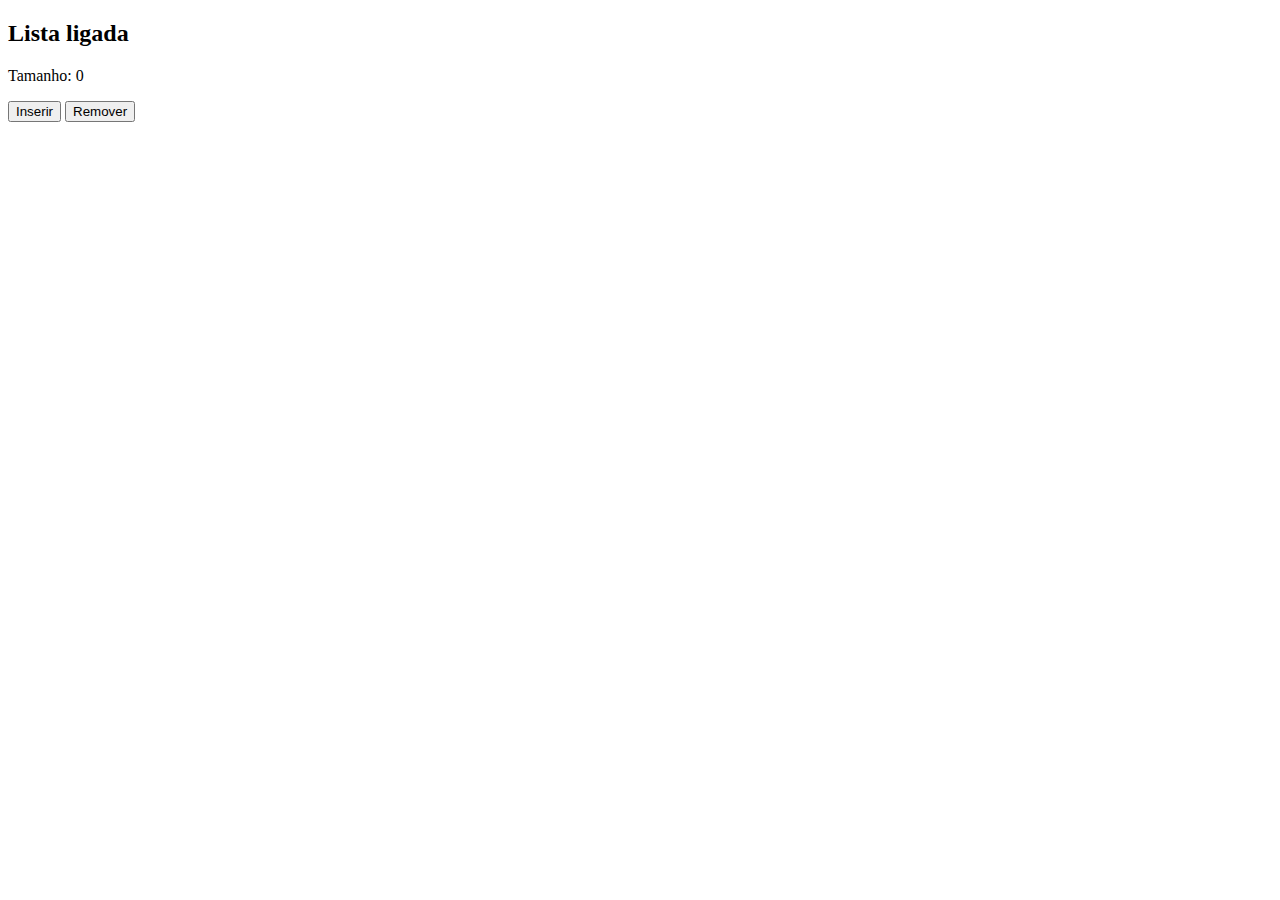
==== linked-list/index.html @ 92a81a67 "add: linked list" ====
<!DOCTYPE html>
<html lang="pt-br">
<head>
  <meta charset="UTF-8">
  <meta name="viewport" content="width=device-width, initial-scale=1">
  <title>Lista Ligada</title>
  <link rel="stylesheet" href="./style.css">
</head>
<body>
  <h2>Lista ligada</h2>
  
  <p>Tamanho: <span id="listSize">0</span></p>
  <span id="listWarn"></span>
  
  <ul id="linkedList"></ul>
  
  <button id="insert">Inserir</button>
  <button id="remove">Remover</button>
  <script type="module" src="./script.js"></script>
</body>
</html>
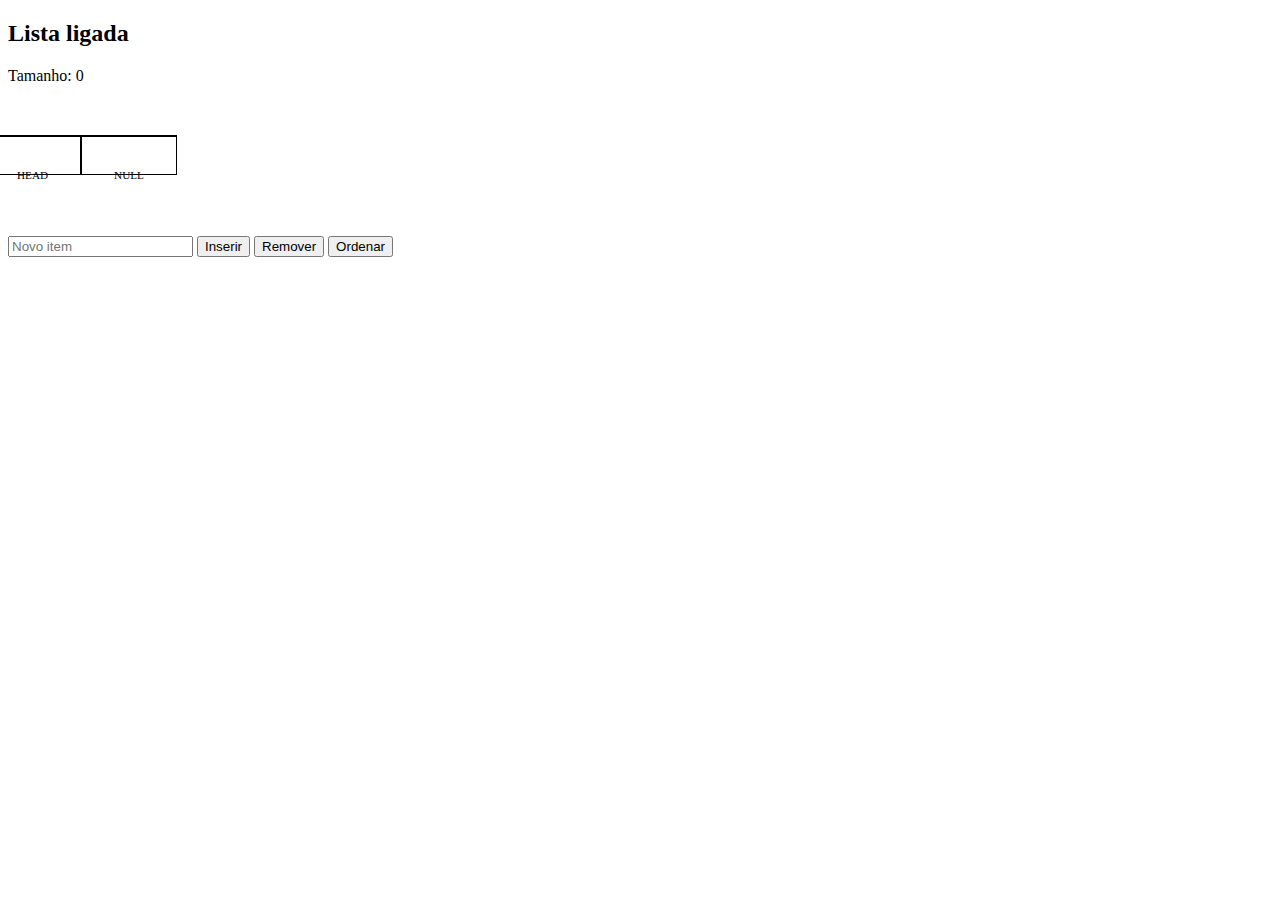
==== commit b84fc961: "add: Quick Sort to Linked List" ====
--- a/linked-list/index.html
+++ b/linked-list/index.html
@@ -12,10 +12,24 @@
   <p>Tamanho: <span id="listSize">0</span></p>
   <span id="listWarn"></span>
   
-  <ul id="linkedList"></ul>
+  <ul id="linkedList">
+    <li id="head" class="node">
+      <span>HEAD</span>
+    </li>
+    <li id="end" class="node">
+      <span>NULL</span>
+    </li>
+  </ul>
   
-  <button id="insert">Inserir</button>
-  <button id="remove">Remover</button>
+  <div>
+    <input id="listItem" 
+          type="number" 
+          placeholder="Novo item"/>
+    <button id="insert">Inserir</button>
+    <button id="remove">Remover</button>
+    <button id="orderList">Ordenar</button>
+  </div>
+  
   <script type="module" src="./script.js"></script>
 </body>
 </html>
--- a/linked-list/style.css
+++ b/linked-list/style.css
@@ -0,0 +1,37 @@
+ul {
+  list-style: none;
+  display: flex;
+  margin-left: -5vw;
+}
+
+li { border: 1px solid black; }
+
+.node {
+  display: flex;
+  flex-direction: column;
+}
+
+.node > span {
+  border-top: 1px solid black;
+  padding: 2.5vw;
+  font-size: 0.7em;
+}
+
+.link {
+  border: inherit;
+  width: 17vw;
+}
+
+#listWarn {
+  visibility: hidden;
+  padding: 0.6vh;
+  background-color: green;
+  color: white;
+}
+
+#head, #end {
+  height: 4.25vh;
+  display: inherit;
+  align-items: center;
+  margin-bottom: 5vh;
+}
